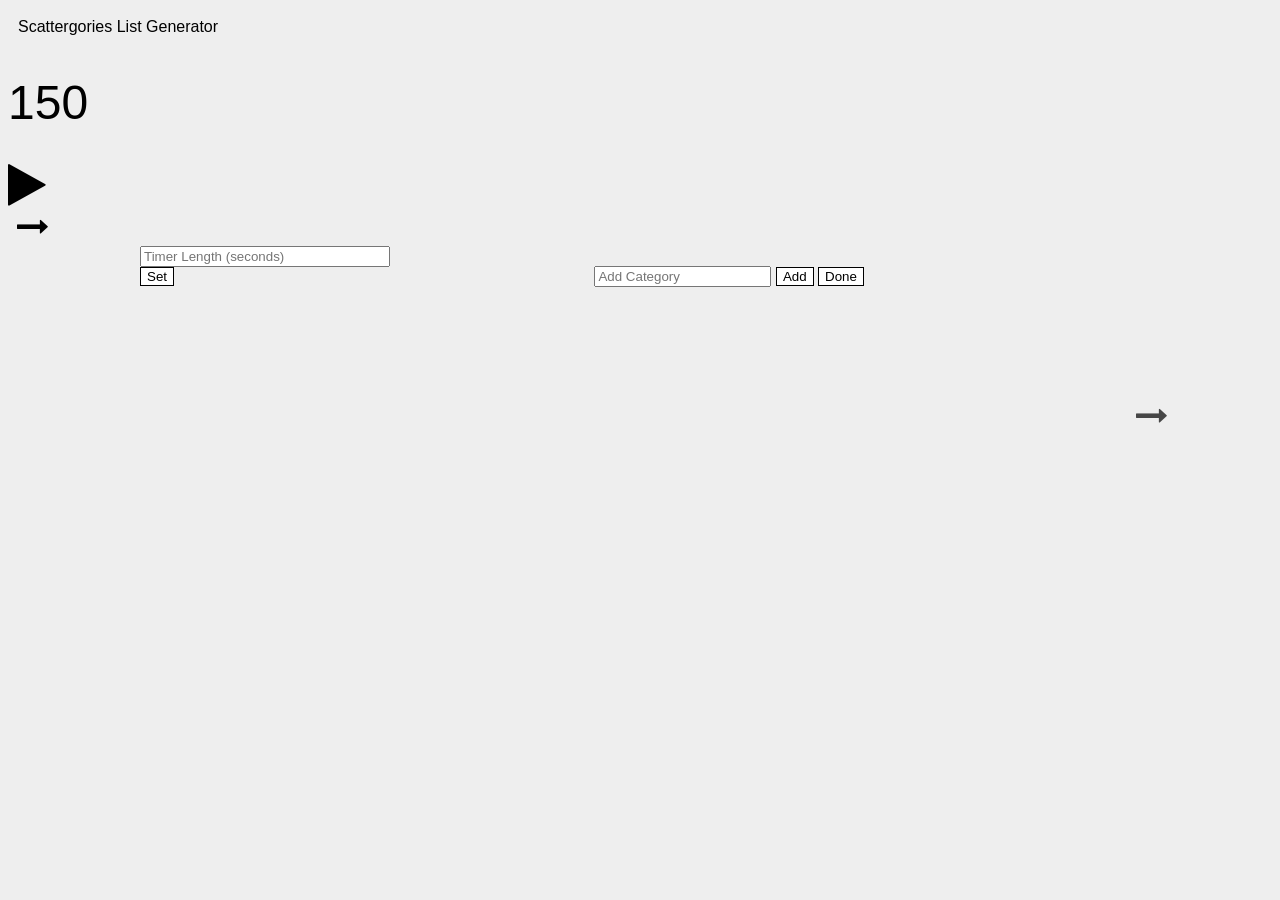
==== index.html @ af99504c "Initial Commit" ====
<html class="no-js" lang="en">
    <head>
        <meta charset="utf-8" />
        <meta name="viewport" content="width=device-width, initial-scale=1.0" />
        <link rel="stylesheet" href="../foundation/css/foundation.css" />
        <script src="../foundation/js/vendor/modernizr.js"></script>
        <link rel="stylesheet" type="text/css" href="Didactic/font.css">
        <link rel="stylesheet" type="text/css" href="https://cdnjs.cloudflare.com/ajax/libs/font-awesome/4.3.0/css/font-awesome.min.css">
        <link rel="stylesheet" type="text/css" href="css/style.css">
    	<title>Scattergories List Generator</title>
        <script type="text/javascript" src="timer.min.js"></script>	
        <script type="text/javascript" src='js/string.js'></script>
    </head>

    <body>
        <div class="headbar">
            <div class="text-center">Scattergories List Generator</div>
        </div>

        <div class="row main">
            <div class="leftside letter small-12 medium-3 columns text-center">
                <div class='letter actualletter'></div>
                <br>
                <div class="timer">150</div>
                <br>
                <div class="start_button"><i class="fa fa-play"></i></div>
            </div>
            <div class="medium-9 columns scatlist">
            </div>
        </div>

        <div class="row text-center show-for-medium-down ">
            <div class="submit small-12 medium-6 columns small-centered medbutton">&nbsp;<i class="fa fa-long-arrow-right"></i></div>
        </div>
        <div class="rightbutton show-for-large-up">&nbsp;
            <div class="submit small-centered"><i class="fa fa-long-arrow-right"></i></div>
        </div>
        <div class="custom-stuff">
            <div class='timer-form columns'>
                <input type='text' name='time' id='timer-length' placeholder='Timer Length (seconds)'>
                <button id='set-timer'>Set</button>
            </div>
            <div class='categories-form'>
                <input type='text' name='custom-categories' id='custom-categories' placeholder='Add Category'>
                <button id='add-category'>Add</button>
                <button id='done'>Done</button>
            </div>
        </div>
        <script src="../foundation/js/vendor/jquery.js"></script>
        <script src="../foundation/js/foundation.min.js"></script>
        <script src="js/set_timer.js"></script>
        <script src="js/add_categories.js"></script>
        <script src="js/main.js"></script>
    </body>
</html>
---- Didactic/font.css ----
@font-face {
  font-family: 'Didactic';
  src: url('Didactic-Regular.eot'); /* IE9 Compat Modes */
  src: url('Didactic-Regular.eot?#iefix') format('embedded-opentype'), /* IE6-IE8 */
       url('Didactic-Regular.woff') format('woff'), /* Modern Browsers */
       url('Didactic-Regular.ttf')  format('truetype'), /* Safari, Android, iOS */
       url('Didactic-Regular.svg#db6e8861a7139e426c0237f7091ac25d') format('svg'); /* Legacy iOS */
       
  font-style:   normal;
  font-weight:  400;
}
---- css/style.css ----
body {
  background: #eee; }

.number,
.cat {
  padding: 0; }

.number {
  padding-right: 8px; }

.listrow {
  margin: 0;
  font-size: 1.8em; }

body, h1, h2, h3, h4 {
  font-family: 'Helvetica', sans-serif; }

.submit {
  font-size: 2em;
  border-radius: 3px; }

.headbar > * {
  display: inline-block; }

.headbar {
  padding: 10px; }

.letter {
  font-size: 3em;
  line-height: 0.8; }

.scatlist {
  -webkit-filter: blur(20px);
  -webkit-transition: 500ms ease-in all;
  transition: 500ms ease-in all; }

.rightbutton {
  cursor: pointer;
  position: absolute;
  top: 0;
  right: 0;
  height: 100%;
  width: 20%;
  vertical-align: middle;
  text-align: center;
  line-height: 100%;
  -webkit-transition: 500ms ease-in all;
  transition: 500ms ease-in all;
  opacity: 0.7; }

.rightbutton:hover,
.medbutton:hover {
  background: #ccc;
  -webkit-transition: 500ms ease-in all;
  transition: 500ms ease-in all; }

.rightbutton .submit {
  height: 100%;
  border: none;
  position: absolute;
  top: 50%;
  height: 100px;
  width: 50px;
  margin-top: -50px;
  margin-left: -25px;
  left: 50%; }

.start_button {
  -webkit-transition: 500ms ease-in all;
  transition: 500ms ease-in all;
  -webkit-user-select: none;
  -moz-user-select: none;
  -ms-user-select: none;
  user-select: none;
  cursor: pointer; }

.medbutton {
  vertical-align: middle;
  cursor: pointer;
  -webkit-transition: 500ms ease-in all;
  transition: 500ms ease-in all; }

.timer:hover {
  cursor: pointer; }

.timer-form input[type='text'] {
  width: 100%; }

button {
  background-color: #fff;
  border: 1px solid #000;
  color: #000;
  text-align: left; }

.timer-form {
  display: inline-block;
  width: 25%;
  margin-right: 200px; }

.categories-form {
  display: inline-block;
  width: 300px; }

.custom-stuff {
  width: 1000px;
  margin: 0 auto; }

/*# sourceMappingURL=style.css.map */
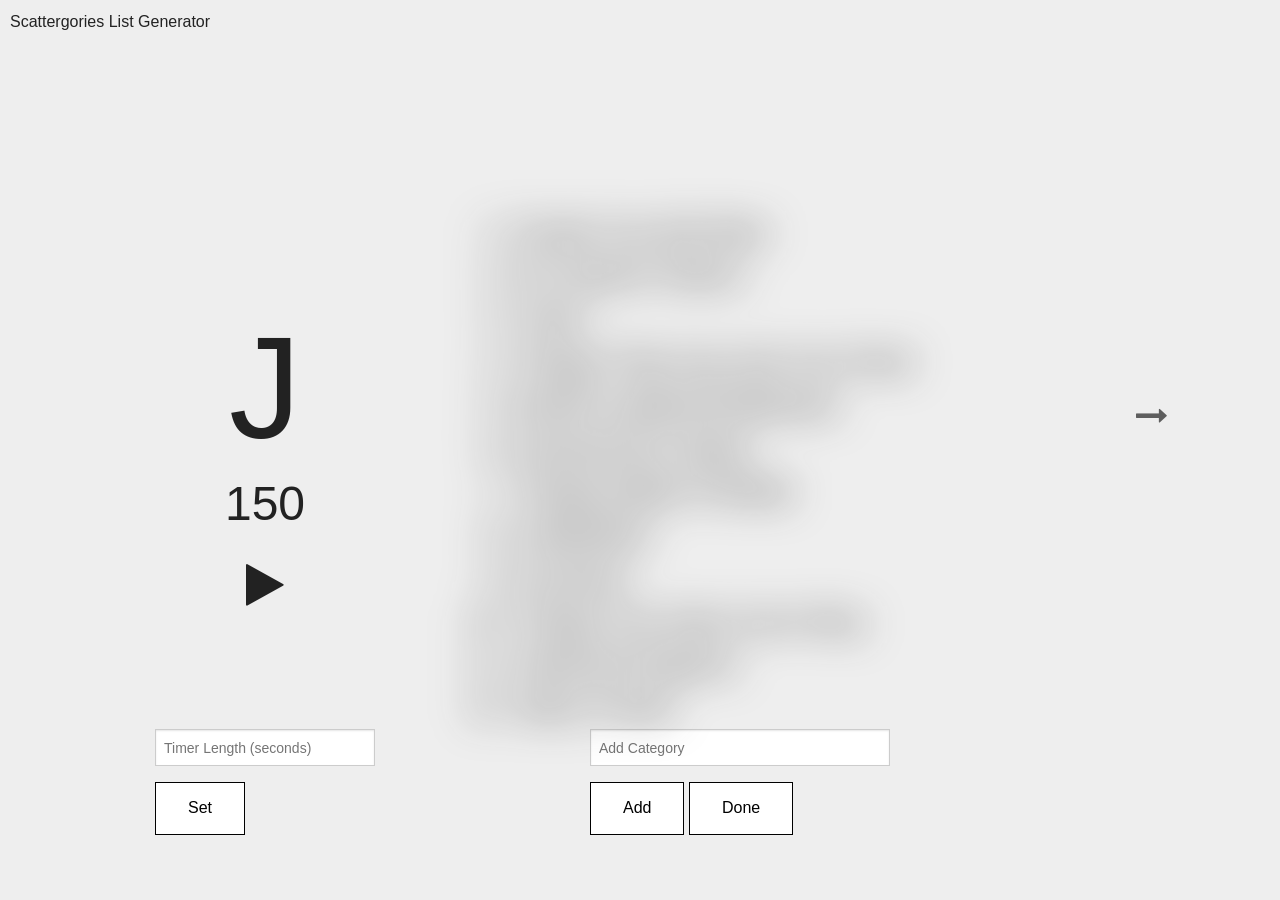
==== commit c32f5425: "Add foundation & add category to random row with no overwrite" ====
--- a/index.html
+++ b/index.html
@@ -2,7 +2,7 @@
     <head>
         <meta charset="utf-8" />
         <meta name="viewport" content="width=device-width, initial-scale=1.0" />
-        <link rel="stylesheet" href="../foundation/css/foundation.css" />
+        <link rel="stylesheet" href="foundation/css/foundation.css" />
         <script src="../foundation/js/vendor/modernizr.js"></script>
         <link rel="stylesheet" type="text/css" href="Didactic/font.css">
         <link rel="stylesheet" type="text/css" href="https://cdnjs.cloudflare.com/ajax/libs/font-awesome/4.3.0/css/font-awesome.min.css">
@@ -46,8 +46,8 @@
                 <button id='done'>Done</button>
             </div>
         </div>
-        <script src="../foundation/js/vendor/jquery.js"></script>
-        <script src="../foundation/js/foundation.min.js"></script>
+        <script src="foundation/js/vendor/jquery.js"></script>
+        <script src="foundation/js/foundation.min.js"></script>
         <script src="js/set_timer.js"></script>
         <script src="js/add_categories.js"></script>
         <script src="js/main.js"></script>
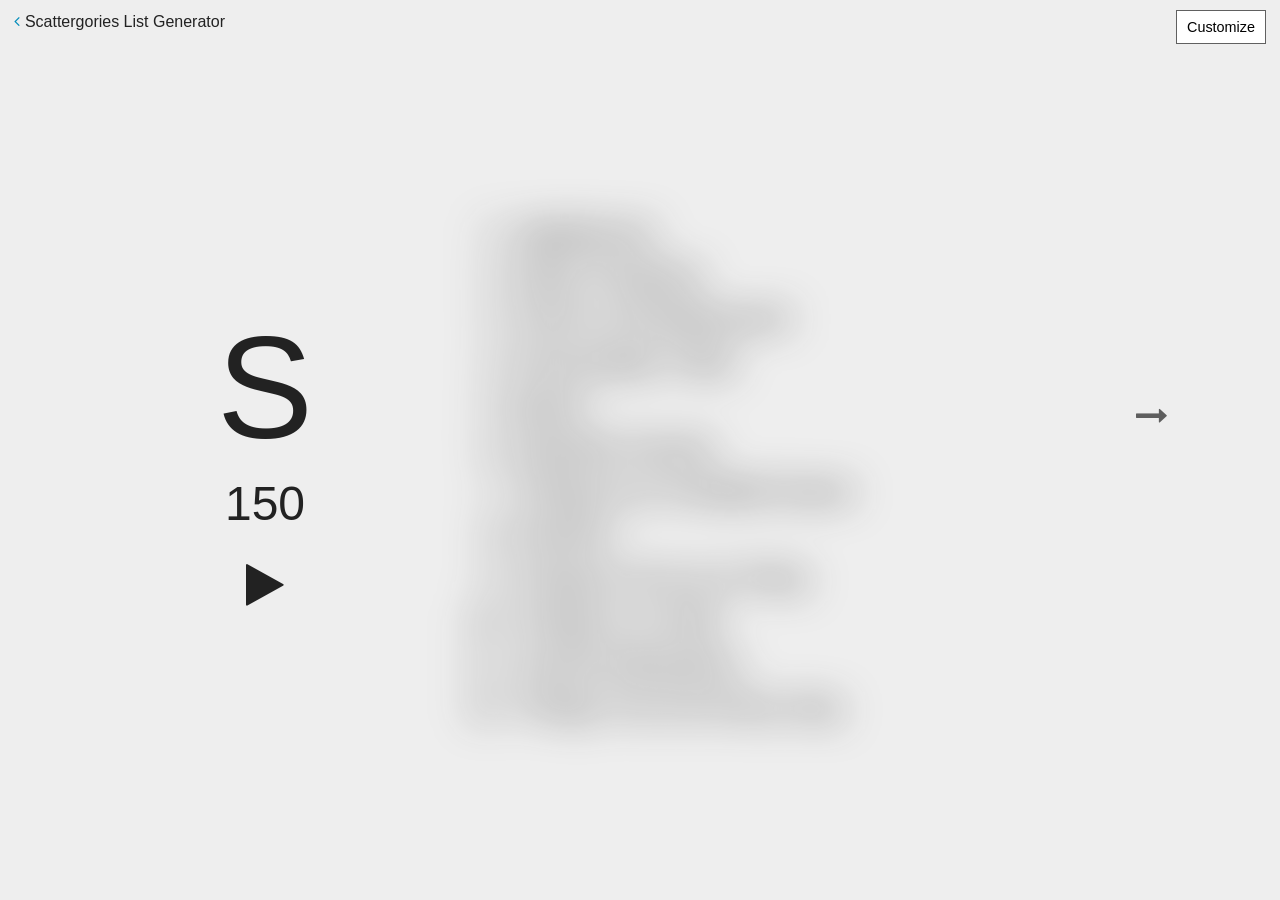
==== commit f569931f: "Customize Overlay" ====
--- a/index.html
+++ b/index.html
@@ -2,19 +2,46 @@
     <head>
         <meta charset="utf-8" />
         <meta name="viewport" content="width=device-width, initial-scale=1.0" />
-        <link rel="stylesheet" href="foundation/css/foundation.css" />
+        <link rel="stylesheet" href="../foundation/css/foundation.css" />
         <script src="../foundation/js/vendor/modernizr.js"></script>
-        <link rel="stylesheet" type="text/css" href="Didactic/font.css">
+        <meta property="og:url" content="http://swellgarfo.com/scattergories/" />
+        <meta property="og:image" content="http://swellgarfo.com/scattergories/Logo.jpg" />
+        <meta property="og:title" content="Scattergories List Generator" />
+        <meta property="og:description" content="generates lists" />
+        <link rel="shortcut icon" href="/scattergories/fav.ico" type="image/x-icon">
+        <link rel="icon" href="/scattergories/fav.ico" type="image/x-icon">
+        <link rel="stylesheet" type="text/css" href="Didactic/webfont/font.css">
         <link rel="stylesheet" type="text/css" href="https://cdnjs.cloudflare.com/ajax/libs/font-awesome/4.3.0/css/font-awesome.min.css">
+        <title>Scattergories List Generator</title>
         <link rel="stylesheet" type="text/css" href="css/style.css">
-    	<title>Scattergories List Generator</title>
         <script type="text/javascript" src="timer.min.js"></script>	
         <script type="text/javascript" src='js/string.js'></script>
     </head>
 
     <body>
         <div class="headbar">
+            <a href="/">&nbsp;<i class="fa fa-angle-left "></i></a>
             <div class="text-center">Scattergories List Generator</div>
+        </div>
+
+        <button id='customize' class='buttons'>Customize</button>
+        <div id='customize-overlay'>
+            <div id='customize-background'></div>
+            <div class="custom-stuff">
+                <div class="customize-column customize-column-left">
+                    <div class='timer-form'>
+                        <input type='text' name='time' id='timer-length' placeholder='Timer Length (seconds)'>
+                        <button class='buttons' id='set-timer'>Set</button>
+                    </div>
+                    <div class='categories-form'>
+                        <input type='text' name='custom-categories' id='custom-categories' placeholder='Add Category'>
+                        <button class='buttons' id='add-category'>Add</button>
+                        <button class='buttons' id='done'>Done</button>
+                    </div>
+                </div>
+                <div class="customize-column customize-column-right">
+                </div>
+            </div>
         </div>
 
         <div class="row main">
@@ -35,21 +62,21 @@
         <div class="rightbutton show-for-large-up">&nbsp;
             <div class="submit small-centered"><i class="fa fa-long-arrow-right"></i></div>
         </div>
-        <div class="custom-stuff">
-            <div class='timer-form columns'>
-                <input type='text' name='time' id='timer-length' placeholder='Timer Length (seconds)'>
-                <button id='set-timer'>Set</button>
-            </div>
-            <div class='categories-form'>
-                <input type='text' name='custom-categories' id='custom-categories' placeholder='Add Category'>
-                <button id='add-category'>Add</button>
-                <button id='done'>Done</button>
-            </div>
-        </div>
+        
         <script src="foundation/js/vendor/jquery.js"></script>
         <script src="foundation/js/foundation.min.js"></script>
         <script src="js/set_timer.js"></script>
         <script src="js/add_categories.js"></script>
+        <script src="js/overlay.js"></script>
         <script src="js/main.js"></script>
     </body>
+    <script>
+      (function(i,s,o,g,r,a,m){i['GoogleAnalyticsObject']=r;i[r]=i[r]||function(){
+      (i[r].q=i[r].q||[]).push(arguments)},i[r].l=1*new Date();a=s.createElement(o),
+      m=s.getElementsByTagName(o)[0];a.async=1;a.src=g;m.parentNode.insertBefore(a,m)
+      })(window,document,'script','//www.google-analytics.com/analytics.js','ga');
+
+      ga('create', 'UA-43098293-1', 'swellgarfo.com');
+      ga('send', 'pageview');
+    </script>
 </html>
--- a/css/style.css
+++ b/css/style.css
@@ -1,3 +1,15 @@
+@font-face {
+  font-family: 'Didactic-Mono', "Helvetica", sans-serif;
+  src: url("didactic.ttf") format("truetype");
+  /* Safari, Android, iOS */
+  font-style: normal;
+  font-weight: 400; }
+@font-face {
+  font-family: 'Didactic', "Helvetica", sans-serif;
+  src: url("d.ttf") format("truetype");
+  /* Safari, Android, iOS */
+  font-style: normal;
+  font-weight: 400; }
 body {
   background: #eee; }
 
@@ -6,14 +18,15 @@
   padding: 0; }
 
 .number {
-  padding-right: 8px; }
+  padding-right: 8px;
+  font-family: 'Didactic-Mono', "Helvetica", sans-serif; }
 
 .listrow {
   margin: 0;
   font-size: 1.8em; }
 
 body, h1, h2, h3, h4 {
-  font-family: 'Helvetica', sans-serif; }
+  font-family: "Didactic", "Helvetica", sans-serif; }
 
 .submit {
   font-size: 2em;
@@ -93,16 +106,84 @@
   text-align: left; }
 
 .timer-form {
-  display: inline-block;
-  width: 25%;
-  margin-right: 200px; }
+  width: 170px;
+  margin-bottom: 35px; }
 
-.categories-form {
-  display: inline-block;
-  width: 300px; }
+#custom-categories {
+  width: 100%; }
+
+.buttons {
+  padding: 8px 10px;
+  border: 1px solid #606060;
+  font-size: .9em;
+  margin-bottom: 0; }
+
+.buttons:hover, .buttons:focus {
+  background-color: #606060; }
+
+#customize {
+  position: absolute;
+  top: 10px;
+  right: 14px;
+  z-index: 2000; }
+
+#customize-overlay {
+  width: 100%;
+  height: 100%;
+  z-index: 3000;
+  position: fixed;
+  background-color: rgba(0, 0, 0, 0.2);
+  top: 0;
+  display: none; }
+
+#customize-background {
+  width: 100%;
+  height: 100%;
+  position: absolute;
+  z-index: 4000; }
 
 .custom-stuff {
-  width: 1000px;
-  margin: 0 auto; }
+  width: 450px;
+  margin: 0 auto;
+  background-color: #fff;
+  position: absolute;
+  top: 50%;
+  left: 50%;
+  transform: translate(-50%, -50%);
+  padding: 60px 40px;
+  z-index: 5000; }
+
+.customize-column {
+  width: 50%;
+  display: inline-block; }
+
+.customize-column-left {
+  width: 100%; }
+
+.customize-column-right {
+  padding-left: 35px;
+  height: 211px;
+  overflow-y: auto;
+  display: none;
+  border-left: 1px solid #ccc; }
+
+.category-row {
+  font-size: .9em;
+  color: #606060;
+  padding-bottom: .3em; }
+
+@media all and (max-width: 667px) {
+  .custom-stuff {
+    padding: 30px 20px; }
+
+  .customize-column-right {
+    padding-left: 0;
+    padding-top: 20px;
+    height: 100px;
+    width: 100%;
+    overflow-y: auto;
+    border-left: none;
+    margin-top: 30px;
+    border-top: 1px solid #ccc; } }
 
 /*# sourceMappingURL=style.css.map */
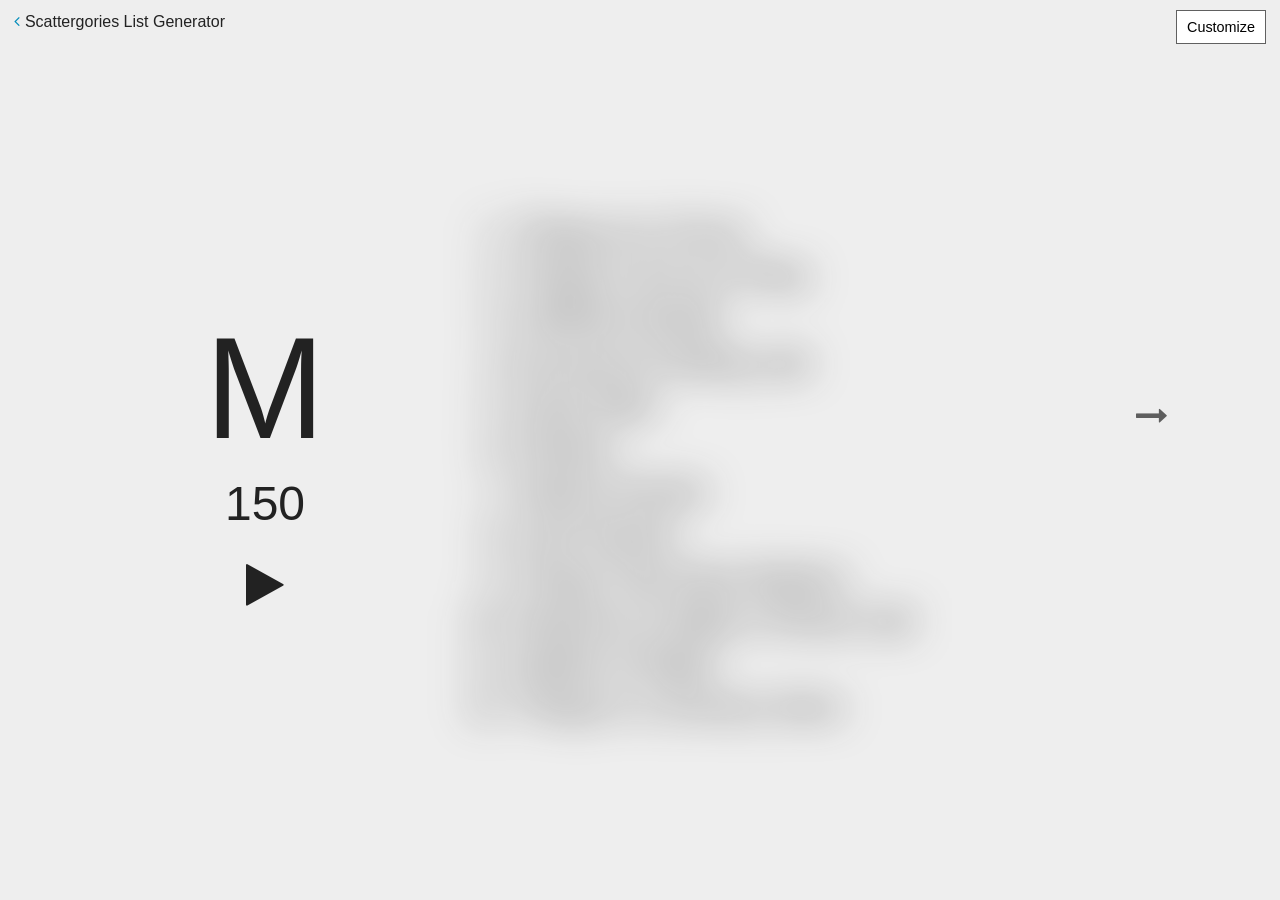
==== commit b71cb511: "Foundation call in project" ====
--- a/index.html
+++ b/index.html
@@ -2,8 +2,8 @@
     <head>
         <meta charset="utf-8" />
         <meta name="viewport" content="width=device-width, initial-scale=1.0" />
-        <link rel="stylesheet" href="../foundation/css/foundation.css" />
-        <script src="../foundation/js/vendor/modernizr.js"></script>
+        <link rel="stylesheet" href="foundation/css/foundation.css" />
+        <script src="foundation/js/vendor/modernizr.js"></script>
         <meta property="og:url" content="http://swellgarfo.com/scattergories/" />
         <meta property="og:image" content="http://swellgarfo.com/scattergories/Logo.jpg" />
         <meta property="og:title" content="Scattergories List Generator" />
